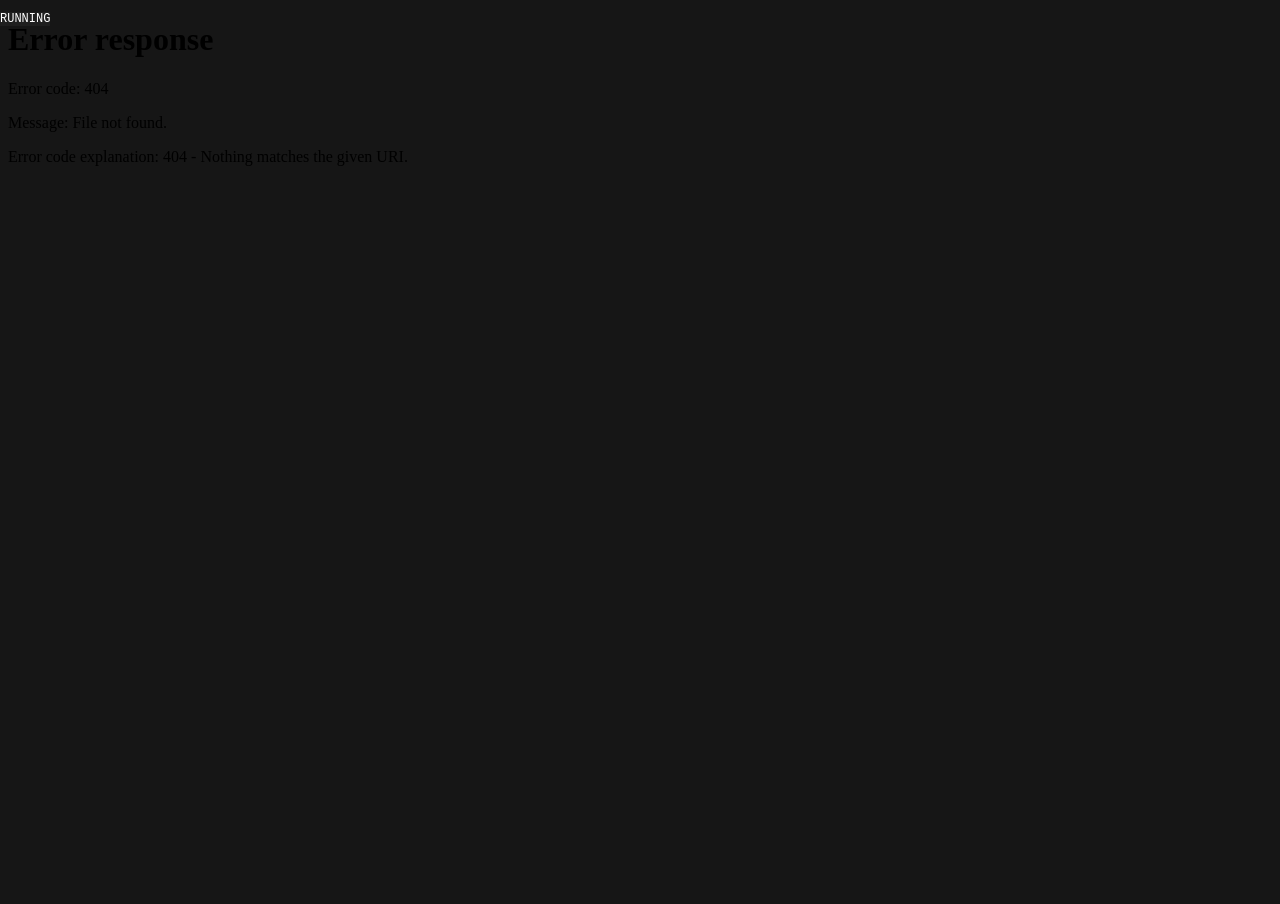
==== tests/browser.html @ 89739e27 "fix(player): handle fullscreen orientation failures without CSS rotation" ====
<!doctype html><meta charset="utf-8"><title>Unified player browser checks</title>
<style>body{margin:0;background:#161616;color:white}iframe{border:0;width:100%;height:100vh}pre{position:fixed;top:0;left:0;z-index:999;background:#222c;font-size:12px;max-width:40vw;pointer-events:none}</style>
<pre id="result">RUNNING</pre><iframe src="../index.html"></iframe>
<script type="module">
const result = document.querySelector('#result');
const frame = document.querySelector('iframe');
const checks = [];
frame.contentWindow.addEventListener('error', event => { result.textContent += '\nERROR: '+event.message; });
frame.contentWindow.addEventListener('unhandledrejection', event => { result.textContent += '\nREJECT: '+event.reason; });
const wait = ms => new Promise(resolve => setTimeout(resolve, ms));
async function until(fn, label) {
  for (let n=0;n<400;n++) { if (await fn()) return; await wait(30); }
  throw new Error('Timeout: '+label+' '+frame.contentDocument.body.innerText.slice(-300));
}
function check(value, label) { if (!value) throw new Error(label); checks.push(label); result.textContent = checks.join('\n'); }
try {
  await until(() => frame.contentDocument.querySelector('#page-home .page-head'), 'boot');
  const w = frame.contentWindow, d = w.document;
  check(d.title === 'PrivateKara — Bring Your Own Media Karaoke PWA', 'PrivateKara document title');
  check(d.querySelector('.brand-name').textContent === 'PrivateKara' && d.querySelector('.side-app-name').textContent === 'PrivateKara', 'PrivateKara navigation branding');
  check(d.querySelector('[name="apple-mobile-web-app-title"]').content === 'PrivateKara', 'PrivateKara iOS install label');
  const manifest = await (await w.fetch('/manifest.json')).json();
  check(manifest.name === 'PrivateKara' && manifest.short_name === 'PrivateKara', 'PrivateKara manifest names');
  const brandingI18n = await w.eval('import("/src/services/i18nService.js")');
  const about = await w.eval('import("/src/pages/about.js")');
  for (const lang of ['en', 'zh-CN', 'fa']) {
    await brandingI18n.setLanguage(lang);
    const panel = d.createElement('section');
    about.renderAbout(panel);
    const sourceLink = panel.querySelector('a');
    check(sourceLink.href === 'https://github.com/wjc1022/PrivateKara' && sourceLink.textContent === 'github.com/wjc1022/PrivateKara' && sourceLink.target === '_blank' && sourceLink.rel === 'noopener', lang+' source link points to PrivateKara safely');
    check(brandingI18n.t('app.name') === 'PrivateKara' && panel.textContent.includes('PrivateKara'), lang+' application branding');
    check(panel.textContent.includes('Junchao Wen') && panel.textContent.includes('PWA-LumenMusic') && panel.textContent.includes('Behnood Shafiei') && panel.textContent.includes('MIT'), lang+' maintainer, upstream and license attribution');
    check(d.documentElement.dir === (lang === 'fa' ? 'rtl' : 'ltr'), lang+' language direction preserved');
  }
  await brandingI18n.setLanguage('en');
  const db = await w.eval('import("/src/database/db.js")');
  const engine = await w.eval('import("/src/services/audioEngine.js")');
  // Also silence direct/manual test-page use (outside the muted runner).
  engine.audioEl.muted = true;
  check(!d.querySelector('#waveform'), 'frequency canvas removed');
  check(!w.performance.getEntriesByType('resource').some(r=>r.name.includes('visualizerService')), 'no visualizer module loaded');
  check(engine.getPlaybackDiagnostics().output==='media-element', 'direct media output diagnostic');
  function wav(seconds = 20, name = 'test.wav') {
    const bytes = new ArrayBuffer(44 + 8000*2*seconds), view = new DataView(bytes);
    const str = (offset, value) => [...value].forEach((c,i)=>view.setUint8(offset+i,c.charCodeAt(0)));
    str(0,'RIFF');view.setUint32(4,bytes.byteLength-8,true);str(8,'WAVE');str(12,'fmt ');
    view.setUint32(16,16,true);view.setUint16(20,1,true);view.setUint16(22,1,true);
    view.setUint32(24,8000,true);view.setUint32(28,16000,true);view.setUint16(32,2,true);view.setUint16(34,16,true);
    str(36,'data');view.setUint32(40,bytes.byteLength-44,true);
    return new w.File([bytes], name, {type:'audio/wav'});
  }
  const audio = wav();
  for (const id of ['browser-a','browser-b']) await db.Songs.add({id,title:id,artist:'Test',audioBlob:audio,duration:20,favorite:true});
  await db.Lyrics.save('browser-a','[00:00]<00:00>中文 <00:02>歌词\n[00:04]Second line');
  await db.Playlists.add({id:'browser-list',name:'Browser playlist',songIds:['browser-a','browser-b']});
  if(location.search.startsWith('?preview')) {
    const size=new URLSearchParams(location.search).get('preview');
    if(size) {const [width,height]=size.split('x');frame.style.width=width+'px';frame.style.height=height+'px';}
    await engine.selectSong(await db.Songs.withMedia('browser-a'),await db.Songs.all());
    engine.audioEl.pause();result.remove();
    await new Promise(()=>{});
  }
  const open = () => d.querySelector('#playerSheetModal').classList.contains('open');
  await db.Settings.set('playbackRate',1.75);await db.Settings.set('repeatMode','all');
  await engine.restorePlaybackPreferences();
  check(engine.audioEl.playbackRate===1 && engine.getRepeatMode()==='all','old speed ignored and repeat preserved');
  const transfer=await w.eval('import("/src/services/transferService.js")');
  await transfer.importLibrary(new w.File([JSON.stringify({formatVersion:3,songs:[],playlists:[],recents:[],lyrics:[],settings:[{key:'playbackRate',value:0.5},{key:'repeatMode',value:'one'}]})],'old-backup.json'));
  await engine.restorePlaybackPreferences();
  check(engine.audioEl.playbackRate===1 && engine.getRepeatMode()==='one' && (await db.Songs.all()).length===2,'old backup speed ignored without clearing media or other preferences');
  await db.Settings.set('repeatMode','off');await engine.restorePlaybackPreferences();
  async function navigate(page) {
    d.querySelector('#playerSheetClose').click();
    d.querySelector('.menu-item[data-page="'+page+'"]').click();
    await until(()=>d.querySelector('#page-'+page+' .song-row') || (page==='playlists' && d.querySelector('.playlist-card')),page);
    if(page==='playlists') {d.querySelector('.playlist-card').click();await until(()=>d.querySelector('#page-playlists .song-row'),'playlist detail');}
  }
  for (const page of ['library','home','favorites','playlists']) {
    await navigate(page);
    const pageRows = [...d.querySelectorAll('#page-'+page+' .song-row')];
    check(pageRows.length > 0 && pageRows.every(row => row.querySelector('.media-type-badge.audio')?.textContent === 'Audio'), page+' shows shared audio classification');
    d.querySelector('#page-'+page+' .song-row').click();
    await until(open,'list expands');
    check(open(), page+' selection expands');
  }
  await until(()=>engine.audioEl.readyState>=1,'audio metadata');
  await until(()=>d.querySelector('.lyric-line'),'audio lyrics loaded');
  const subtitleButton=d.querySelector('#sheetSubtitlesBtn'),lyricBodyBefore=d.querySelector('#lyricsBody').textContent;
  check(!subtitleButton.hidden,'audio subtitle toggle visible');
  subtitleButton.click();
  check(w.getComputedStyle(d.querySelector('#lyricsBody')).display==='none' && subtitleButton.getAttribute('aria-pressed')==='false','audio lyrics can be hidden');
  d.querySelector('#playerSheetClose').click();d.querySelector('#miniExpand').click();
  check(w.getComputedStyle(d.querySelector('#lyricsBody')).display==='none','audio lyrics stay hidden after reopening');
  subtitleButton.click();
  await until(()=>d.querySelector('#lyricsBody').textContent===lyricBodyBefore,'reopened audio lyrics loaded');
  check(w.getComputedStyle(d.querySelector('#lyricsBody')).display!=='none' && d.querySelector('#lyricsBody').textContent===lyricBodyBefore,'audio lyrics can be restored without changing text');
  await wait(400);
  const sheetClose=d.querySelector('#playerSheetClose'),closeRect=sheetClose.getBoundingClientRect();
  check(d.elementFromPoint(closeRect.left+closeRect.width/2,closeRect.top+closeRect.height/2)?.closest('#playerSheetClose')===sheetClose,'audio close button is reachable above lyrics');
  sheetClose.click();check(!open(),'audio X collapses player');
  d.querySelector('#menuToggle').click();
  d.querySelector('.menu-item[data-page="library"]').click();
  check(d.querySelector('#page-library').classList.contains('active'),'library navigation works after closing player');
  d.querySelector('#miniExpand').click();
  d.querySelector('#playerSheetClose').click();check(!open(),'close collapses');
  d.querySelector('#playBtn').click();await wait(50);check(!open(),'mini play stays collapsed');
  d.querySelector('#nextBtn').click();await wait(80);check(!open(),'mini next stays collapsed');
  d.querySelector('#prevBtn').click();await wait(80);check(!open(),'mini previous stays collapsed');
  d.querySelector('#miniExpand').click();check(open(),'mini information expands');
  d.querySelector('#sheetNextBtn').click();await wait(100);check(open(),'expanded next stays open');
  await until(()=>d.querySelector('#lyricsBody').textContent.includes('No lyrics'),'empty lyrics');
  check(!d.querySelector('#lyricsBody button'),'empty lyrics has no resource actions');
  check(d.querySelector('#sheetVariantBtn').disabled,'unavailable instrumental disabled');
  await navigate('library');
  const rowA=d.querySelector('#page-library .song-row[data-id="browser-a"]');
  const rowB=d.querySelector('#page-library .song-row[data-id="browser-b"]');
  rowA.click();await until(()=>engine.audioEl.readyState>=1,'library A metadata');
  engine.audioEl.pause();
  d.querySelector('#playerSheetClose').click();
  let panel = [...d.querySelectorAll('.song-resources')].find(p=>p.textContent.includes('browser-b'));
  panel.open=true;
  await until(()=>!panel.querySelector('button').disabled,'resource state loaded');
  check(panel.querySelector('button').textContent==='Add lyrics' && !panel.querySelector('button').classList.contains('resource-replace'),'missing lyrics uses ordinary add action');
  check(panel.querySelectorAll('button')[1].textContent==='Add instrumental','missing instrumental uses add action');
  check([...d.querySelectorAll('#page-library .media-type-badge')].every(b=>b.textContent==='Audio'),'library audio labels');
  rowB.querySelector('.song-remove-btn').click();
  check(d.querySelector('dialog[open]').textContent.includes('browser-b'),'delete confirmation names target');
  d.querySelector('dialog[open] button').click();await wait(20);
  check(!!await db.Songs.withMedia('browser-b') && rowB.isConnected,'cancel deletion preserves resource');
  const resources = await w.eval('import("/src/components/songResources.js")');
  const videoPanel = resources.createSongResources({id:'browser-a',mediaType:'video',title:'Test'});
  check(videoPanel.querySelectorAll('button').length===1,'video has no instrumental picker');
  const rows = await w.eval('import("/src/components/songRow.js")');
  const videoRow=rows.createSongRow({id:'test-video',title:'Long '.repeat(50),artist:'Test',mediaType:'video'});
  const card=d.querySelector('#page-library .library-song-card');card.append(videoRow);
  frame.style.width='320px';await wait(50);
  for(const theme of ['light','dark']) {
    d.documentElement.dataset.theme=theme;
    const badge=videoRow.querySelector('.media-type-badge');
    check(badge.textContent==='Video' && badge.classList.contains('video'),'video label '+theme);
    check(badge.getBoundingClientRect().right<=videoRow.getBoundingClientRect().right && videoRow.scrollWidth<=videoRow.clientWidth,'narrow long title fits '+theme);
  }
  videoRow.remove();frame.style.width='100%';

  const lyricsInput = panel.querySelector('input[type=file]');
  check(!lyricsInput.hasAttribute('accept'),'lyrics picker unrestricted');
  await db.Lyrics.save('browser-b','original');
  panel.querySelector('button').click(); // native picker is suppressed headlessly
  function choose(input,file) {const transfer = new w.DataTransfer();transfer.items.add(file);input.files=transfer.files;input.dispatchEvent(new w.Event('change'));}
  choose(lyricsInput,new w.File(['[00:00]新歌词\n[00:04]更新'], 'lyrics.lrc'));
  await until(async()=> (await db.Lyrics.get('browser-b'))?.text?.includes('新歌词'),'save lyrics');
  check(engine.getCurrentSong().id==='browser-a','non-current lyrics retain playing song');
  check(Object.keys(await db.Lyrics.get('browser-b')).sort().join(',')==='songId,text','lyrics stored as one text with no language fields');
  panel.querySelector('button').click();choose(lyricsInput,new w.File(['[00:00]新歌词 / English\n[00:04]更新'],'replacement.txt'));
  await until(async()=>(await db.Lyrics.get('browser-b')).text.includes('English'),'replace single lyrics');
  check((await db.Lyrics.get('browser-b')).text==='[00:00]新歌词 / English\n[00:04]更新','reimport replaces the whole target lyrics');
  lyricsInput.value='';lyricsInput.dispatchEvent(new w.Event('change'));await wait(40);
  check((await db.Lyrics.get('browser-b')).text.includes('新歌词'),'cancel keeps existing lyrics');
  panel.querySelector('button').click();choose(lyricsInput,new w.File([new Uint8Array([0,1,2])],'bad.txt'));
  await until(()=>panel.querySelector('[role=status]').textContent.includes('failed'),'binary rejection');
  check((await db.Lyrics.get('browser-b')).text.includes('新歌词'),'invalid text keeps existing lyrics');
  panel.querySelectorAll('button')[1].click();choose(panel.querySelectorAll('input')[1],audio);
  await until(async()=>!!(await db.Songs.withMedia('browser-b')).instrumentalBlob,'save instrumental');
  check(!engine.hasInstrumental(),'non-current instrumental does not affect current song');
  await until(()=>panel.querySelector('[role=status]').textContent==='Resource saved','resource feedback');
  check(panel.isConnected && rowB===d.querySelector('#page-library .song-row[data-id="browser-b"]'),'resource feedback and existing row retained');
  rowB.click();
  await until(()=>engine.getCurrentSong()?.id==='browser-b' && engine.getCurrentSong()?.instrumentalBlob,'selected media loaded');
  check(engine.getCurrentSong().instrumentalBlob?.name==='test.wav' && !d.querySelector('#sheetVariantBtn').disabled,'existing library row uses newly added instrumental immediately');
  d.querySelector('#sheetVariantBtn').click();await until(()=>engine.getCurrentVariant()==='instrumental' && !engine.getVariantStatus().pending,'added instrumental plays');
  check(engine.audioEl.duration===20,'added instrumental loads from library row');
  rowA.click();
  await until(()=>engine.getCurrentSong()?.id==='browser-a','selected media loaded');
  check(engine.getQueue().find(song=>song.id==='browser-b').instrumentalBlob?.name==='test.wav','library row queue contains added resource');
  d.querySelector('#sheetNextBtn').click();
  await until(()=>engine.getCurrentSong()?.id==='browser-b','next media loaded');
  check(engine.getCurrentSong().id==='browser-b' && engine.hasInstrumental(),'queue next uses newly added resource');
  d.querySelector('#sheetPrevBtn').click();await until(()=>engine.getCurrentSong()?.id==='browser-a','previous media loaded');engine.audioEl.pause();d.querySelector('#playerSheetClose').click();
  panel.querySelectorAll('button')[1].click();choose(panel.querySelectorAll('input')[1],wav(11,'replacement.wav'));
  await until(async()=>(await db.Songs.withMedia('browser-b')).instrumentalBlob.name==='replacement.wav','replace instrumental');
  check(panel.querySelectorAll('button')[1].textContent==='Replace instrumental' && panel.querySelectorAll('button')[1].classList.contains('resource-replace'),'saved instrumental immediately uses emphasized replace action');
  check(engine.getCurrentSong().id==='browser-a','replacing non-current resource preserves current song');
  rowB.click();
  await until(()=>engine.getCurrentSong()?.id==='browser-b' && engine.getCurrentSong()?.instrumentalBlob,'selected media loaded');
  check(engine.getCurrentSong().instrumentalBlob?.name==='replacement.wav','existing library row uses replaced instrumental immediately');
  rowA.click();
  await until(()=>engine.getCurrentSong()?.id==='browser-a','selected media loaded');
  check(engine.getQueue().find(song=>song.id==='browser-b').instrumentalBlob?.name==='replacement.wav','same library list builds queue with replaced resource');
  d.querySelector('#sheetNextBtn').click();
  await until(()=>engine.getCurrentSong()?.id==='browser-b','next media loaded');
  check(engine.getCurrentSong().instrumentalBlob?.name==='replacement.wav','queue next uses replaced resource');
  d.querySelector('#sheetPrevBtn').click();await until(()=>engine.getCurrentSong()?.id==='browser-a','previous A loaded');d.querySelector('#sheetPrevBtn').click();await until(()=>engine.getCurrentSong()?.id==='browser-b','previous B loaded');
  check(engine.getCurrentSong().id==='browser-b' && engine.getCurrentSong().instrumentalBlob?.name==='replacement.wav','queue previous uses replaced resource');
  await until(()=>engine.audioEl.readyState>=1,'queued B metadata');engine.audioEl.pause();
  await until(()=>engine.audioEl.readyState>=1,'B metadata');engine.audioEl.currentTime=5;
  check((await engine.switchVariant('instrumental')).ok,'switch instrumental succeeds');
  check(engine.audioEl.duration===11,'queued replacement is the actual loaded audio');
  check(engine.audioEl.paused && Math.abs(engine.audioEl.currentTime-5)<0.2,'switch preserves paused position');
  await until(()=>d.querySelector('.lyric-line.current')?.textContent==='更新','switch lyric sync');
  engine.togglePlay();await until(()=>!engine.audioEl.paused,"service resume");engine.audioEl.currentTime=3;
  await engine.switchVariant('vocals');
  check(!engine.audioEl.paused && Math.abs(engine.audioEl.currentTime-3)<0.5,'switch preserves playing position');
  const pendingSwitch=engine.switchVariant('instrumental');
  const reversedSwitch=engine.switchVariant('vocals');
  await Promise.all([pendingSwitch,reversedSwitch]);
  check(!engine.audioEl.paused && Math.abs(engine.audioEl.currentTime-3)<0.8,'rapid variant switching retains state');
  const staleSwitch=engine.switchVariant('instrumental');
  await engine.selectSong(await db.Songs.withMedia('browser-a'),await db.Songs.all());
  await staleSwitch;check(engine.getCurrentSong().id==='browser-a' && engine.getCurrentVariant()==='vocals','stale variant restore cannot change new song');
  // Import a corrupt audio file through the real resource panel, then use the
  // real song row and player button to exercise browser decode error recovery.
  d.querySelector('#playerSheetClose').click();
  panel.querySelectorAll('button')[1].click();choose(panel.querySelectorAll('input')[1],new w.File(['not a WAV'],'broken.wav',{type:'audio/wav'}));
  await until(async()=>(await db.Songs.withMedia('browser-b')).instrumentalBlob.name==='broken.wav','broken audio saved');
  rowB.click();await until(()=>engine.getCurrentSong()?.id==='browser-b','B media loaded');await until(()=>engine.audioEl.readyState>=1,'original ready before failed switch');engine.audioEl.pause();engine.audioEl.currentTime=6;
  d.querySelector('#sheetVariantBtn').click();
  await until(()=>d.querySelector('.toast-error.visible')?.textContent.includes('Previous audio restored'),'failed switch toast');
  check(engine.getCurrentVariant()==='vocals' && engine.audioEl.paused && Math.abs(engine.audioEl.currentTime-6)<0.2,'browser decode failure rolls back paused position');
  check(d.querySelector('#sheetVariantBtn').textContent==='Vocals' && d.querySelector('#sheetVariantBtn').getAttribute('aria-busy')==='false','failed switch button reflects restored version');
  d.querySelector('#sheetVariantBtn').click();
  check(engine.getVariantStatus().pending,'failed version can be retried');
  await until(()=>!engine.getVariantStatus().pending,'retry rollback');
  engine.audioEl.pause();
  await engine.selectSong(await db.Songs.withMedia('browser-a'),await db.Songs.all());engine.audioEl.pause();
  await until(()=>d.querySelectorAll('.lyric-line').length===2,'enhanced lyrics');engine.audioEl.currentTime=2.5;
  engine.audioEl.dispatchEvent(new w.Event('seeked'));
  check(d.querySelectorAll('.lyric-word.sung').length===2,'paused seek updates words');
  await db.Lyrics.save('browser-a','\u4e2d\u6587 / English\n\u0645\u062a\u0646');
  engine.refreshCurrentSong(engine.getCurrentSong());
  await until(()=>d.querySelector('#lyricsBody').textContent.includes('English'),'mixed-language lyrics');
  const i18n=await w.eval('import("/src/services/i18nService.js")');
  await i18n.setLanguage('fa');engine.refreshCurrentSong(engine.getCurrentSong());
  await until(()=>d.querySelector('#lyricsBody').textContent.includes('English'),'UI language independence');
  check(d.querySelector('#lyricsBody').textContent.includes('\u4e2d\u6587') && d.querySelector('#lyricsBody').textContent.includes('\u0645\u062a\u0646'),'UI language does not select or replace lyrics');
  await i18n.setLanguage('en');
  check(!d.querySelector('.lyrics-lang-toggle,.song-resources select'),'lyrics language controls removed');
  // Rendering-only regression checks: real computed colors, including word
  // spans, must remain readable in both themes and both responsive layouts.
  await db.Lyrics.save('browser-a','[00:00]past\n[00:01]<00:01>current <00:04>pending\n[00:03]\n[00:05]<00:05>preview\n[00:08]future\nplain text');
  engine.refreshCurrentSong(engine.getCurrentSong());
  await until(()=>d.querySelectorAll('.lyric-line').length===6,'readability fixture');
  engine.audioEl.currentTime=2;engine.audioEl.dispatchEvent(new w.Event('seeked'));
  const rendered=[...d.querySelectorAll('.lyric-line')];
  check(rendered[0].classList.contains('past') && rendered[1].classList.contains('current') && rendered[3].classList.contains('next'),'past current and next states skip blank');
  function luminance(color) {
    const channels=color.match(/[\d.]+/g).slice(0,3).map(Number).map(value=>{value/=255;return value<=0.04045?value/12.92:((value+0.055)/1.055)**2.4;});
    return channels[0]*0.2126+channels[1]*0.7152+channels[2]*0.0722;
  }
  function contrast(first,second) {const a=luminance(first),b=luminance(second);return (Math.max(a,b)+0.05)/(Math.min(a,b)+0.05);}
  for(const theme of ['dark','light']) for(const [width,height] of [[390,844],[1280,800]]) {
    d.documentElement.dataset.theme=theme;frame.style.width=width+'px';frame.style.height=height+'px';await wait(500);
    const style=node=>w.getComputedStyle(node), surface=style(d.querySelector('#lyricsBody')).backgroundColor;
    const words=[...d.querySelectorAll('.lyric-word')];
    check([...rendered,...words].every(node=>style(node).filter==='none' && contrast(style(node).color,surface)>=4.5),'clear readable lines and words '+theme+' '+width);
    check(parseFloat(style(rendered[1]).fontSize)>parseFloat(style(rendered[3]).fontSize),'current line larger '+theme+' '+width);
    check(luminance(style(rendered[3]).color)>luminance(style(rendered[4]).color) === (theme==='dark'),'next line contrast emphasis '+theme+' '+width);
    check(style(rendered[3].querySelector('.lyric-word')).color===style(rendered[3]).color,'preview word inherits line color '+theme+' '+width);
    check(rendered.every(node=>node.getAnimations().every(animation=>animation.effect.getKeyframes().every(key=>!key.filter || key.filter==='none'))),'animation has no lyric blur '+theme+' '+width);
    if(w.matchMedia('(prefers-reduced-motion: reduce)').matches)check(rendered.every(node=>style(node).animationName==='none' && style(node).transitionProperty==='none'),'reduced motion '+theme+' '+width);
  }
  d.documentElement.dataset.theme='dark';
  engine.audioEl.currentTime=3.5;engine.audioEl.dispatchEvent(new w.Event('seeked'));
  check(rendered[2].classList.contains('current') && rendered[3].classList.contains('next'),'interlude keeps next effective lyric');
  engine.audioEl.currentTime=0;engine.audioEl.dispatchEvent(new w.Event('seeked'));
  check(rendered[1].classList.contains('next') && rendered.every(node=>!node.classList.contains('past')),'backward seek clears past and updates preview');
  await db.Lyrics.save('browser-a','plain text / \u4e2d\u6587');engine.refreshCurrentSong(engine.getCurrentSong());
  await until(()=>d.querySelectorAll('.lyric-line').length===1,'plain rendering');
  check(!d.querySelector('.lyric-line.current,.lyric-line.next,.lyric-line.past') && d.querySelector('.lyric-line.untimed'),'plain lyrics have no timed presentation states');
  check(!d.querySelector('#sheetCover,#sheetSpeedBtn,#sheetLyricsBtn,#lyricsModal,textarea'),'removed controls absent');
  for(const [width,height] of [[390,844],[844,390],[320,480],[1280,800],[1024,360]]) {
    frame.style.width=width+'px';frame.style.height=height+'px';await wait(500);
    const controls=d.querySelector('.player-sheet-secondary-row').getBoundingClientRect();
    const lyrics=d.querySelector('#lyricsBody').getBoundingClientRect();
    check(controls.bottom<=height+1 && controls.top>=0 && lyrics.height>=35 && lyrics.top>=0,'layout '+width+'x'+height);
    if(width===1280)check(d.querySelector('.player-sheet').getBoundingClientRect().width>700,'desktop width expanded');
  }
  frame.style.width='100%';frame.style.height='100vh';

  // Real media decoding with controlled loading windows, including rollback.
  const longSong={...await db.Songs.withMedia('browser-a'),audioBlob:wav(60),instrumentalBlob:wav(60)};
  await db.Songs.replaceResource(longSong.id,'audioBlob',longSong.audioBlob);await db.Songs.replaceResource(longSong.id,'instrumentalBlob',longSong.instrumentalBlob);await engine.selectSong(longSong);await until(()=>engine.audioEl.readyState>=1,'long audio');engine.audioEl.pause();
  const media=engine.audioEl,nativeLoad=media.load.bind(media);
  const track=d.querySelector('#sheetProgressTrack');
  // Synthetic pointer delivery exercises app handlers; native pointer capture
  // requires trusted OS input, so only capture is stubbed in this harness.
  track.setPointerCapture=()=>{};track.releasePointerCapture=()=>{};
  function drag(ratios){const r=track.getBoundingClientRect();ratios.forEach((ratio,i)=>track.dispatchEvent(new w.PointerEvent(i?'pointermove':'pointerdown',{pointerId:1,clientX:r.left+r.width*ratio})));track.dispatchEvent(new w.PointerEvent('pointerup',{pointerId:1}));}

  for(const rollback of [false,true]) {
    if(rollback) {await engine.switchVariant('vocals');engine.refreshCurrentSong({...longSong,instrumentalBlob:new w.Blob(['broken'])});}
    media.currentTime=8;let loads=0;
    const delayMetadata=event=>{if(event.isTrusted){event.stopImmediatePropagation();setTimeout(()=>media.dispatchEvent(new w.Event('loadedmetadata')),200);}};
    media.addEventListener('loadedmetadata',delayMetadata,true);
    media.load=()=>{loads++;nativeLoad();};

    const switching=engine.switchVariant('instrumental',true);
    drag([.1,.65,.5]);
    if(rollback){await until(()=>loads===2,'rollback starts');drag([.2,.8,.7]);}
    const outcome=await switching;media.load=nativeLoad;media.removeEventListener('loadedmetadata',delayMetadata,true);
    check(rollback?outcome.restored:outcome.ok,'controlled switch completes '+rollback);
    check(Math.abs(media.currentTime-(rollback?42:30))<.1,'latest seek preserved '+rollback);
  }
  await db.Lyrics.save('browser-a',Array.from({length:12},(_,i)=>'[00:'+String(i*4).padStart(2,'0')+']'+('?????? wrapping line '+i+' ').repeat(12)).join('\n'));
  engine.refreshCurrentSong(longSong);await until(()=>d.querySelectorAll('.lyric-line').length===12,'wrapped lyrics');
  const lyricBody=d.querySelector('#lyricsBody');
  function centered(){const n=d.querySelector('.lyric-line.current');const target=Math.max(0,Math.min(lyricBody.scrollHeight-lyricBody.clientHeight,n.offsetTop+n.offsetHeight/2-lyricBody.clientHeight/2));return Math.abs(lyricBody.scrollTop-target)<2;}
  for(const ratio of [.7,.2,.55,.56,.3,.31]) {engine.seekTo(ratio);await until(()=>!media.seeking,'seek finished');await wait(60);check(d.querySelector('.lyric-line.current')===d.querySelectorAll('.lyric-line')[Math.floor(media.currentTime/4)],'highlight follows actual time '+ratio);await until(centered,'wrapped center settled '+ratio);check(centered(),'stable wrapped center '+ratio);}
  lyricBody.scrollTo({top:0,behavior:'smooth'});drag([.7,.1,.65,.35,.36]);
  await until(()=>!media.seeking,'rapid drag done');await wait(600);
  check(Math.abs(media.currentTime-21.6)<.1 && centered(),'rapid drag interrupts smooth scroll and keeps final position');
  const current=d.querySelector('.lyric-line.current');current.style.fontSize='38px';await wait(150);check(centered(),'font resize recenters paused line');
  current.style.transform='scale(1.12)';engine.seekTo(.32);await until(()=>!media.seeking,'scaled seek');await wait(150);check(centered(),'scale independent center');
  frame.style.width='390px';await wait(200);check(centered(),'viewport wrap recenters');
  frame.style.width='100%';
  await navigate('home');await navigate('library');
  const restoredPanel=[...d.querySelectorAll('.song-resources')].find(p=>p.textContent.includes('browser-b'));
  await until(()=>!restoredPanel.querySelector('button').disabled,'reentered resource state');
  check([...restoredPanel.querySelectorAll('button')].every(b=>b.classList.contains('resource-replace')),'reentry reads persisted lyrics and instrumental');
  const library=await w.eval('import("/src/pages/library.js")');
  await db.Songs.add({id:'delete-test',title:'Delete target',artist:'Test',audioBlob:audio});
  const testLibrary=d.createElement('div');d.body.append(testLibrary);
  await library.renderLibrary(testLibrary,{onImportRequested:()=>{},onSongRemoved:s=>db.Songs.remove(s.id)});
  testLibrary.querySelector('[data-id="delete-test"] .song-remove-btn').click();
  d.querySelector('dialog[open] button:last-child').click();
  await until(async()=>!await db.Songs.withMedia('delete-test'),'confirmed delete');
  check(!await db.Songs.withMedia('delete-test'),'confirmed delete uses existing removal');testLibrary.remove();
  // Reload the actual app and read the persisted resources in its new realm.
  frame.contentWindow.location.reload();await wait(300);
  await until(()=>frame.contentDocument.querySelector('#page-home .page-head'),'reload');
  const restored=await frame.contentWindow.eval('import("/src/database/db.js")');
  const restoredEngine=await frame.contentWindow.eval('import("/src/services/audioEngine.js")');
  check(restoredEngine.audioEl.playbackRate===1 && await restored.Settings.get('playbackRate')===0.5,'startup ignores imported speed setting after reload');
  check((await restored.Lyrics.get('browser-b')).text.includes('新歌词') && !!(await restored.Songs.withMedia('browser-b')).instrumentalBlob,'resources persist across reload');
  await until(()=>frame.contentWindow.navigator.serviceWorker.controller,'service worker control');
  const preservedA=(await restored.Lyrics.get('browser-a')).text;
  const restoredTransfer=await frame.contentWindow.eval('import("/src/services/transferService.js")');
  await restoredTransfer.importLibrary(new Blob([JSON.stringify({formatVersion:3,songs:[{id:'browser-b',audioBlob:'data:audio/wav;base64,'+btoa(Array.from(new Uint8Array(await (await restored.Songs.withMedia('browser-b')).audioBlob.arrayBuffer()),byte=>String.fromCharCode(byte)).join(''))}],playlists:[],recents:[],settings:[],lyrics:[{songId:'browser-b',text:'JSON 中文 / English'}]})]));
  check((await restored.Lyrics.get('browser-b')).text==='JSON 中文 / English' && (await restored.Lyrics.get('browser-a')).text===preservedA && (await restored.Songs.all()).length===2,'JSON import overwrites target lyrics without clearing other songs');
  const cache=await caches.open('lumen-shell-v38');
  for(const path of ['src/services/playerPresentation.js','src/services/mediaTimeline.js','src/services/mediaDiagnostics.js','src/components/mediaDiagnostics.js','src/services/playerPreferences.js','src/services/lyricFile.js','src/components/songResources.js','src/components/playerLyrics.js','src/lyrics/lrc.mjs']) check(!!await cache.match(new URL('../'+path,location.href)),'cached '+path);
  await fetch('/__offline',{method:'POST'});
  frame.contentWindow.location.reload();await wait(200);
  await until(()=>frame.contentDocument.querySelector('#page-home .song-row'),'offline reload');
  check(true,'app and local songs load with server unavailable');
  result.dataset.status='PASS';result.textContent='PASS '+checks.length+'\n'+checks.join('\n');
} catch(error) {result.dataset.status='FAIL';result.textContent='FAIL '+error.stack+'\n'+result.textContent+'\n'+checks.join('\n');}
await fetch('/__result', {method:'POST', body:result.textContent});
</script>
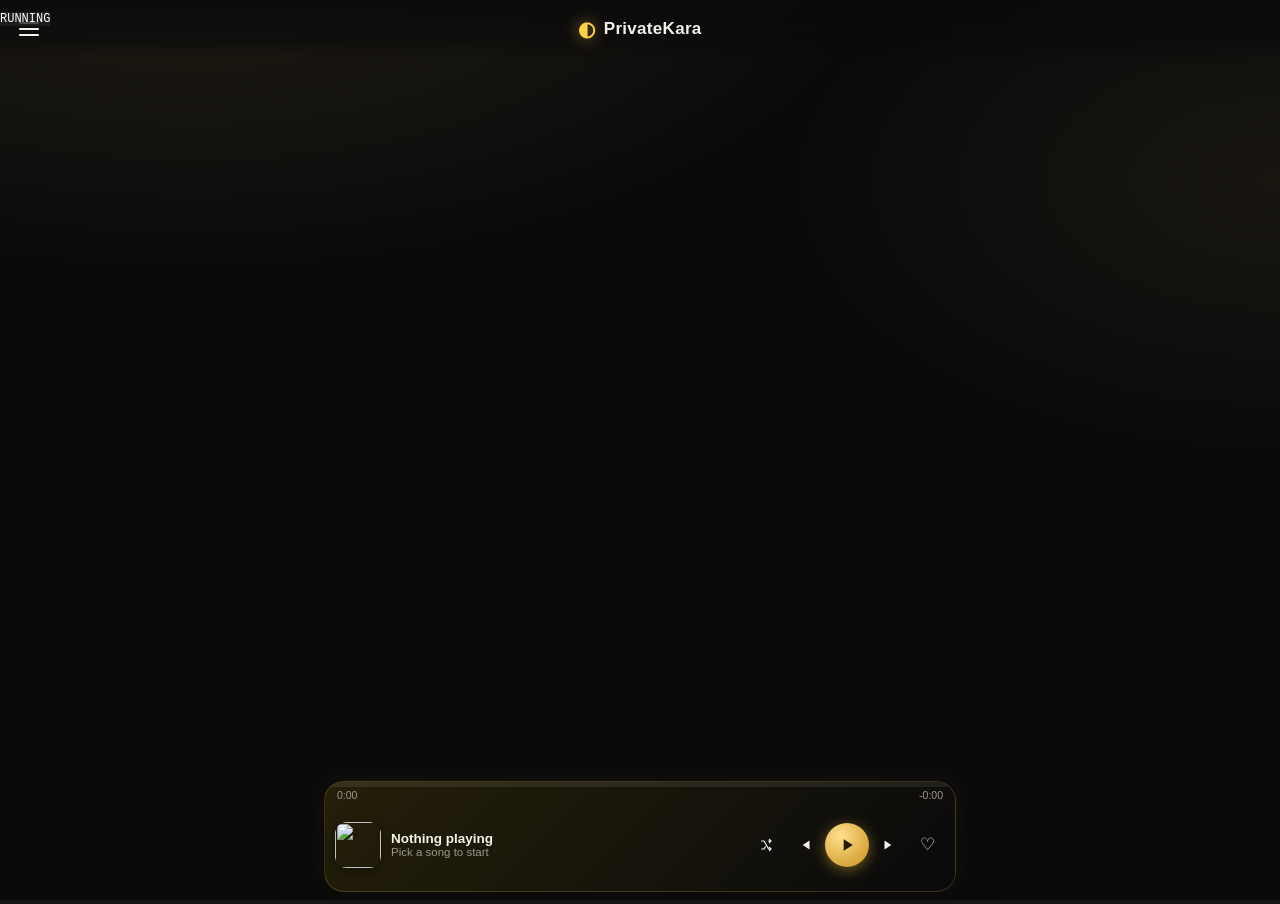
==== commit 632dc8f4: "feat(build): identify loaded immutable releases and verify offline updates" ====
--- a/tests/browser.html
+++ b/tests/browser.html
@@ -253,7 +253,7 @@
     const style=node=>w.getComputedStyle(node), surface=style(d.querySelector('#lyricsBody')).backgroundColor;
     const words=[...d.querySelectorAll('.lyric-word')];
     check([...rendered,...words].every(node=>style(node).filter==='none' && contrast(style(node).color,surface)>=4.5),'clear readable lines and words '+theme+' '+width);
-    check(parseFloat(style(rendered[1]).fontSize)>parseFloat(style(rendered[3]).fontSize),'current line larger '+theme+' '+width);
+    check(style(rendered[1]).fontSize==='18px'&&['fontSize','fontWeight','lineHeight','transform'].every(key=>style(rendered[1])[key]===style(rendered[3])[key]),'fixed identical lyric typography '+theme+' '+width);
     check(luminance(style(rendered[3]).color)>luminance(style(rendered[4]).color) === (theme==='dark'),'next line contrast emphasis '+theme+' '+width);
     check(style(rendered[3].querySelector('.lyric-word')).color===style(rendered[3]).color,'preview word inherits line color '+theme+' '+width);
     check(rendered.every(node=>node.getAnimations().every(animation=>animation.effect.getKeyframes().every(key=>!key.filter || key.filter==='none'))),'animation has no lyric blur '+theme+' '+width);
@@ -337,8 +337,9 @@
   const restoredTransfer=await frame.contentWindow.eval('import("/src/services/transferService.js")');
   await restoredTransfer.importLibrary(new Blob([JSON.stringify({formatVersion:3,songs:[{id:'browser-b',audioBlob:'data:audio/wav;base64,'+btoa(Array.from(new Uint8Array(await (await restored.Songs.withMedia('browser-b')).audioBlob.arrayBuffer()),byte=>String.fromCharCode(byte)).join(''))}],playlists:[],recents:[],settings:[],lyrics:[{songId:'browser-b',text:'JSON 中文 / English'}]})]));
   check((await restored.Lyrics.get('browser-b')).text==='JSON 中文 / English' && (await restored.Lyrics.get('browser-a')).text===preservedA && (await restored.Songs.all()).length===2,'JSON import overwrites target lyrics without clearing other songs');
-  const cache=await caches.open('lumen-shell-v38');
-  for(const path of ['src/services/playerPresentation.js','src/services/mediaTimeline.js','src/services/mediaDiagnostics.js','src/components/mediaDiagnostics.js','src/services/playerPreferences.js','src/services/lyricFile.js','src/components/songResources.js','src/components/playerLyrics.js','src/lyrics/lrc.mjs']) check(!!await cache.match(new URL('../'+path,location.href)),'cached '+path);
+  const running=(await frame.contentWindow.eval('import("/build-info.js")')).buildInfo;
+  const cache=await caches.open('lumen-shell-'+running.build);
+  for(const path of ['src/services/playerPresentation.js','src/services/mediaTimeline.js','src/services/mediaDiagnostics.js','src/components/mediaDiagnostics.js','src/services/playerPreferences.js','src/services/lyricFile.js','src/components/songResources.js','src/components/playerLyrics.js','src/lyrics/lrc.mjs']) check(!!await cache.match(new URL(path,frame.contentDocument.baseURI)),'cached '+path);
   await fetch('/__offline',{method:'POST'});
   frame.contentWindow.location.reload();await wait(200);
   await until(()=>frame.contentDocument.querySelector('#page-home .song-row'),'offline reload');
